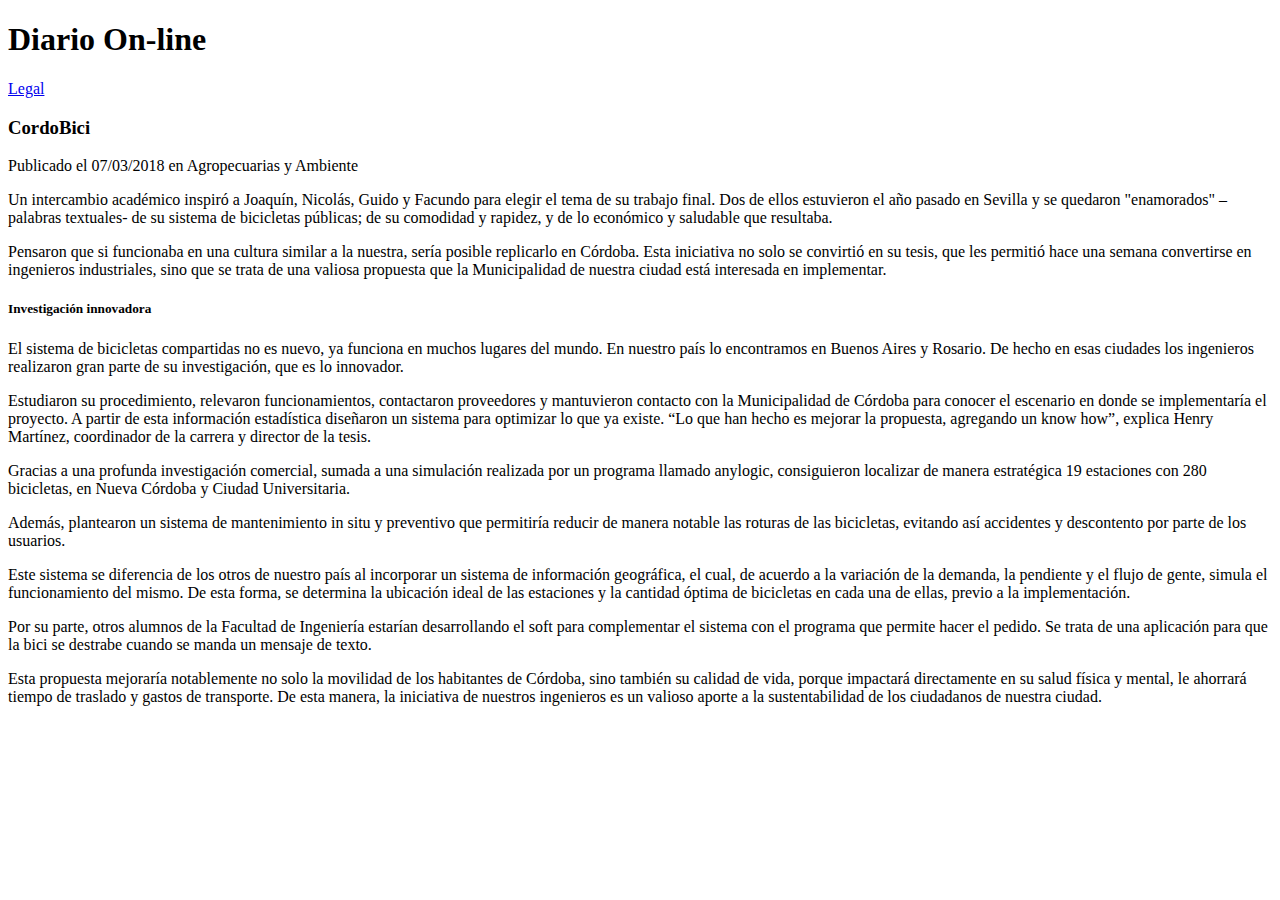
==== Ejercicios-CSS/ej_columnas.html @ dd419714 "Initial commit" ====
<!DOCTYPE html>
<html lang="es">
<head>
    <meta charset="UTF-8">
    <title>Ejercicio Columnas</title>
</head>
<body>
<!--Cree los estilos CSS necesarios para que el texto se visualice en 2 columnas-->
<header>
    <h1 id="tituloPrincipal">Diario On-line</h1>
</header>
<a href="ej_leyes.html" target="_blank">Legal</a>
<section>
    <h3 class="tituloNoticia">CordoBici</h3>
    Publicado el 07/03/2018 en Agropecuarias y Ambiente
    <article>
        <div>
            <p>
                Un intercambio académico inspiró a Joaquín, Nicolás, Guido y Facundo para elegir el tema de su trabajo final.
                Dos de ellos estuvieron el año pasado en Sevilla y se quedaron "enamorados" –palabras textuales- de su
                sistema de bicicletas públicas; de su comodidad y rapidez, y de lo económico y saludable que resultaba.
            </p>

            <p>
                Pensaron que si funcionaba en una cultura similar a la nuestra, sería posible replicarlo en Córdoba.
                Esta iniciativa no solo se convirtió en su tesis, que les permitió hace una semana convertirse en ingenieros
                industriales, sino que se trata de una valiosa propuesta que la Municipalidad de nuestra ciudad está
                interesada en implementar.
            </p>

            <h5 class="tituloNoticia">Investigación innovadora</h5>

            <p>
                El sistema de bicicletas compartidas no es nuevo, ya funciona en muchos lugares del mundo. En nuestro país
                lo encontramos en Buenos Aires y Rosario. De hecho en esas ciudades los ingenieros realizaron gran parte de
                su investigación, que es lo innovador.
            </p>

            <p>
                Estudiaron su procedimiento, relevaron funcionamientos, contactaron proveedores y mantuvieron contacto con
                la Municipalidad de Córdoba para conocer el escenario en donde se implementaría el proyecto.  A partir de
                esta información estadística diseñaron un sistema para optimizar lo que ya existe. “Lo que han hecho es
                mejorar la propuesta, agregando un know how”, explica Henry Martínez, coordinador de la carrera y director
                de la tesis.
            </p>
        </div>
        <div class="grid-item">
            <p>
                Gracias a una profunda investigación comercial, sumada a una simulación realizada por un programa llamado
                anylogic, consiguieron localizar de manera estratégica 19 estaciones con 280 bicicletas, en Nueva Córdoba y
                Ciudad Universitaria.
            </p>

            <p>
                Además, plantearon un sistema de mantenimiento in situ y preventivo que permitiría reducir de manera notable
                las roturas de las bicicletas, evitando así accidentes y descontento por parte de los usuarios.
            </p>

            <p>
                Este sistema se diferencia de los otros de nuestro país al incorporar un sistema de información geográfica,
                el cual, de acuerdo a la variación de la demanda, la pendiente y el flujo de gente, simula el funcionamiento
                del mismo. De esta forma, se determina la ubicación ideal de las estaciones y la cantidad óptima de
                bicicletas en cada una de ellas, previo a la implementación.
            </p>

            <p>
                Por su parte, otros alumnos de la Facultad de Ingeniería estarían desarrollando el soft para complementar
                el sistema con el programa que permite hacer el pedido.  Se trata de una aplicación para que la bici se
                destrabe cuando se manda un mensaje de texto.
            </p>

            <p>
                Esta propuesta mejoraría notablemente no solo la movilidad de los habitantes de Córdoba, sino también su
                calidad de vida, porque impactará directamente en su salud física y mental, le ahorrará tiempo de traslado
                y gastos de transporte. De esta manera, la iniciativa de nuestros ingenieros es un valioso aporte a la
                sustentabilidad de los ciudadanos de nuestra ciudad.
            </p>
        </div>
    </article>
</section>

</body>
</html>
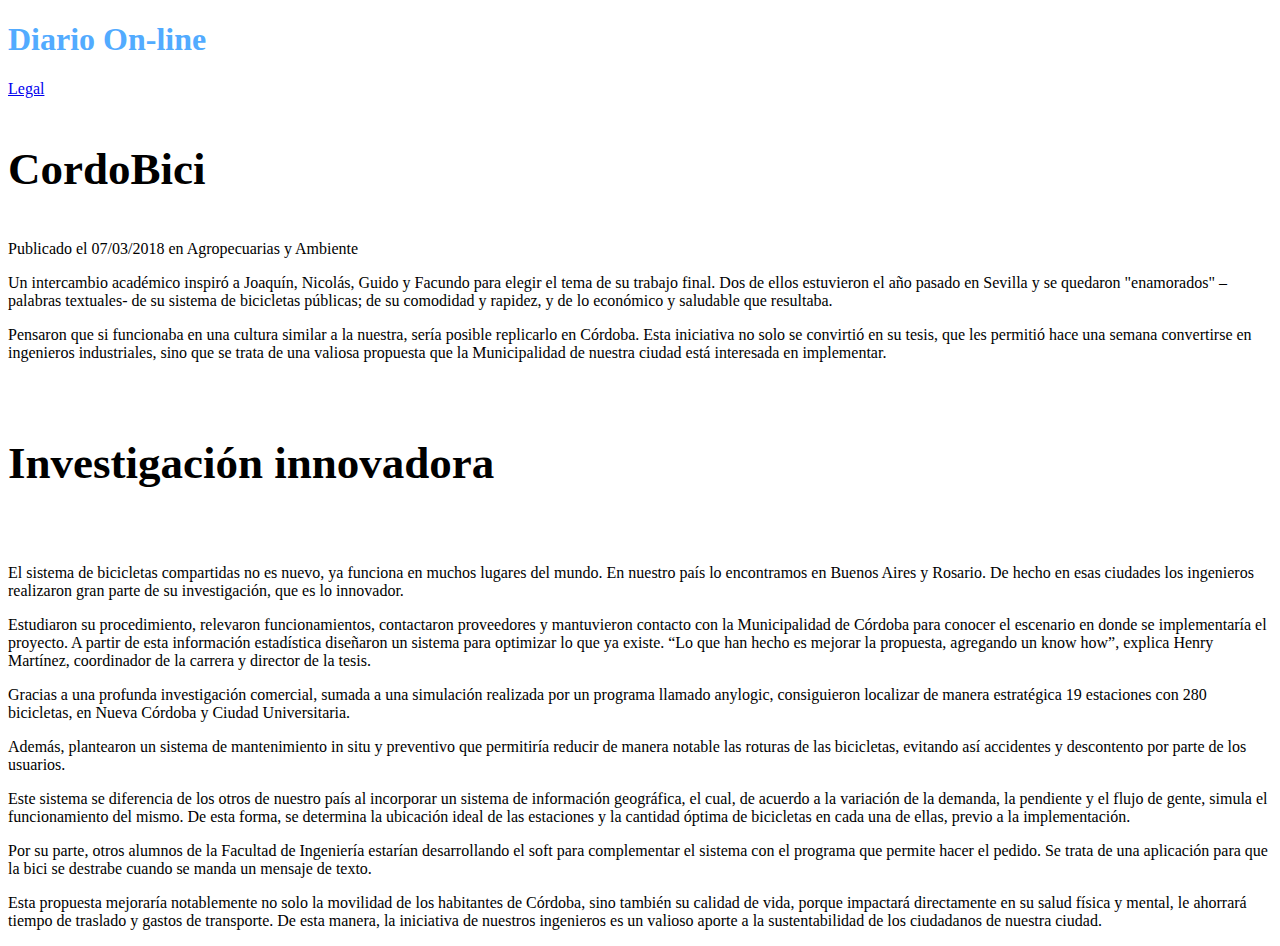
==== commit a68a70fa: "se realizó ejercicios de css" ====
--- a/Ejercicios-CSS/ej_columnas.html
+++ b/Ejercicios-CSS/ej_columnas.html
@@ -3,6 +3,19 @@
 <head>
     <meta charset="UTF-8">
     <title>Ejercicio Columnas</title>
+    <style>
+        #tituloPrincipal {
+            color: #52abff;
+        }
+
+        .tituloNoticia {
+            font-size:45px;
+        }
+
+        body {
+            font-family: Dubai;
+        }
+    </style>
 </head>
 <body>
 <!--Cree los estilos CSS necesarios para que el texto se visualice en 2 columnas-->
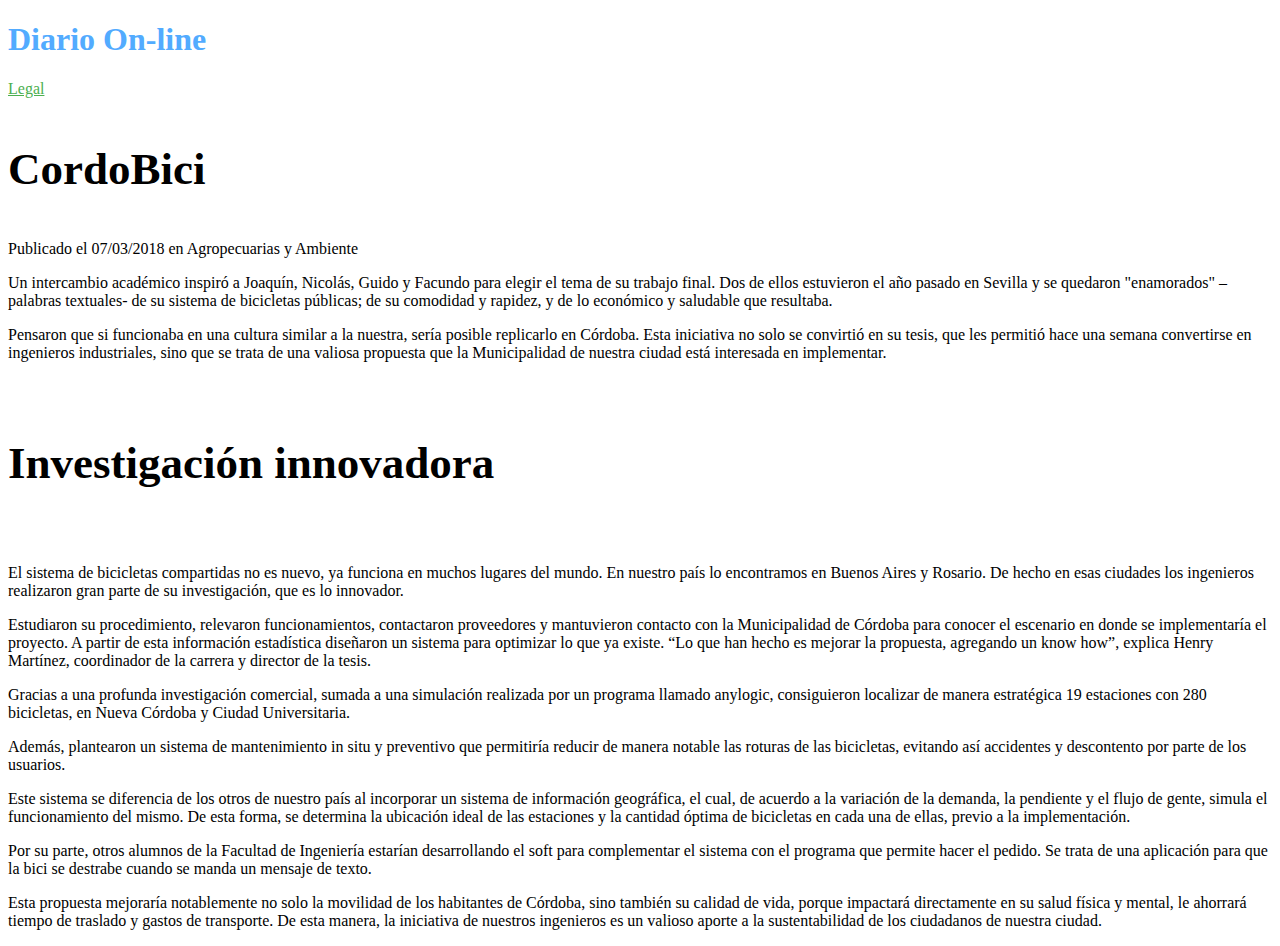
==== commit 281aec9b: "se realizo ejercicio de pseudoclase" ====
--- a/Ejercicios-CSS/ej_columnas.html
+++ b/Ejercicios-CSS/ej_columnas.html
@@ -14,6 +14,18 @@
 
         body {
             font-family: Dubai;
+        }
+
+        a:link, a:visited{
+            color: #4CAF50;
+        }
+
+        a:hover{
+            font-size: 1.4em;
+        }
+
+        a:active{
+            font-weight: bold;
         }
     </style>
 </head>
